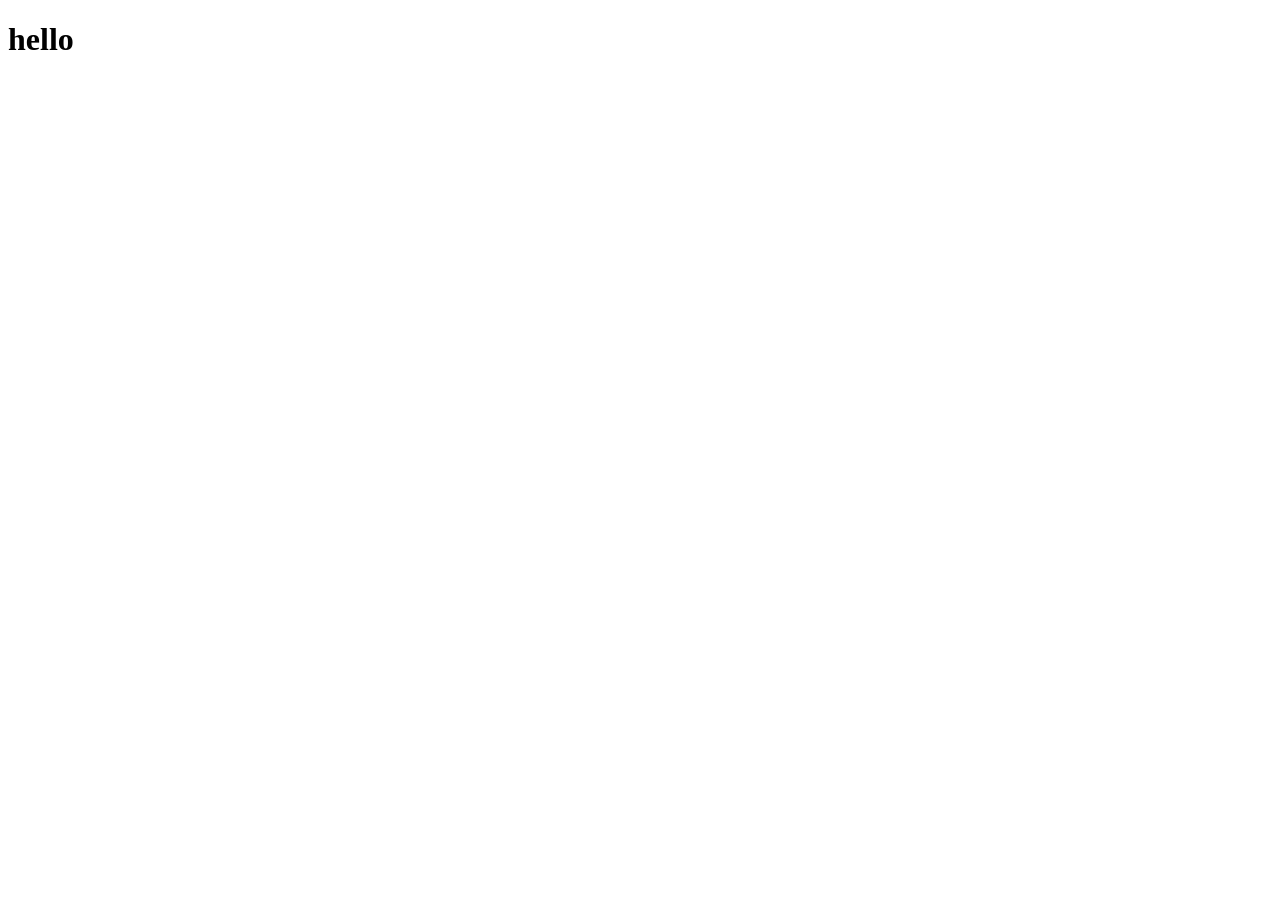
==== index.html @ 766bf41f "create from folder and form page and index page" ====
<!DOCTYPE html>
<html lang="en">
<head>
    <meta charset="UTF-8">
    <meta name="viewport" content="width=device-width, initial-scale=1.0">
    <title>khushi yadav</title>
</head>
<body>
    <h1>hello</h1>
</body>
</html>
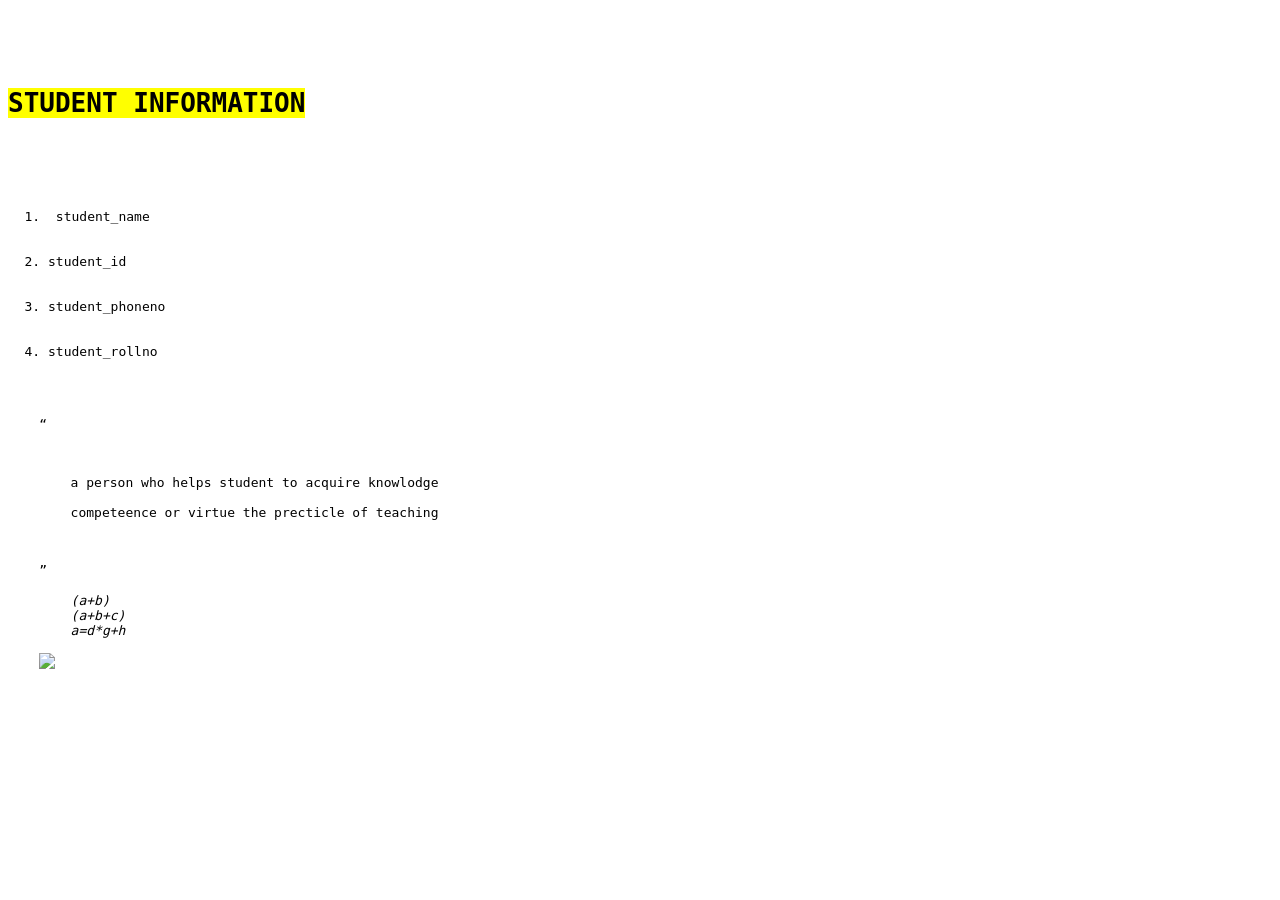
==== commit cf0b0732: "xyz" ====
--- a/index.html
+++ b/index.html
@@ -1,11 +1,39 @@
+
 <!DOCTYPE html>
 <html lang="en">
 <head>
     <meta charset="UTF-8">
     <meta name="viewport" content="width=device-width, initial-scale=1.0">
-    <title>khushi yadav</title>
+    <title>Document</title>
 </head>
 <body>
-    <h1>hello</h1>
+    <pre>
+    <p>
+    <h1><MARK>STUDENT INFORMATION</MARK></h1>
+    <OL>
+        <li> student_name</li>
+        <li>student_id</li>
+        <li>student_phoneno</li>
+        <li>student_rollno</li>
+    </OL>
+    <q>
+        <p aling="rihgt">
+        a person who helps student to acquire knowlodge<br>
+        competeence or virtue the precticle of teaching
+        </p>
+    </q>
+    <var>
+        (a+b)
+        (a+b+c)
+        a=d*g+h
+    </var>
+    <img src=
+
+    
+    </p>
+    </pre>
+
 </body>
+    
+
 </html>
